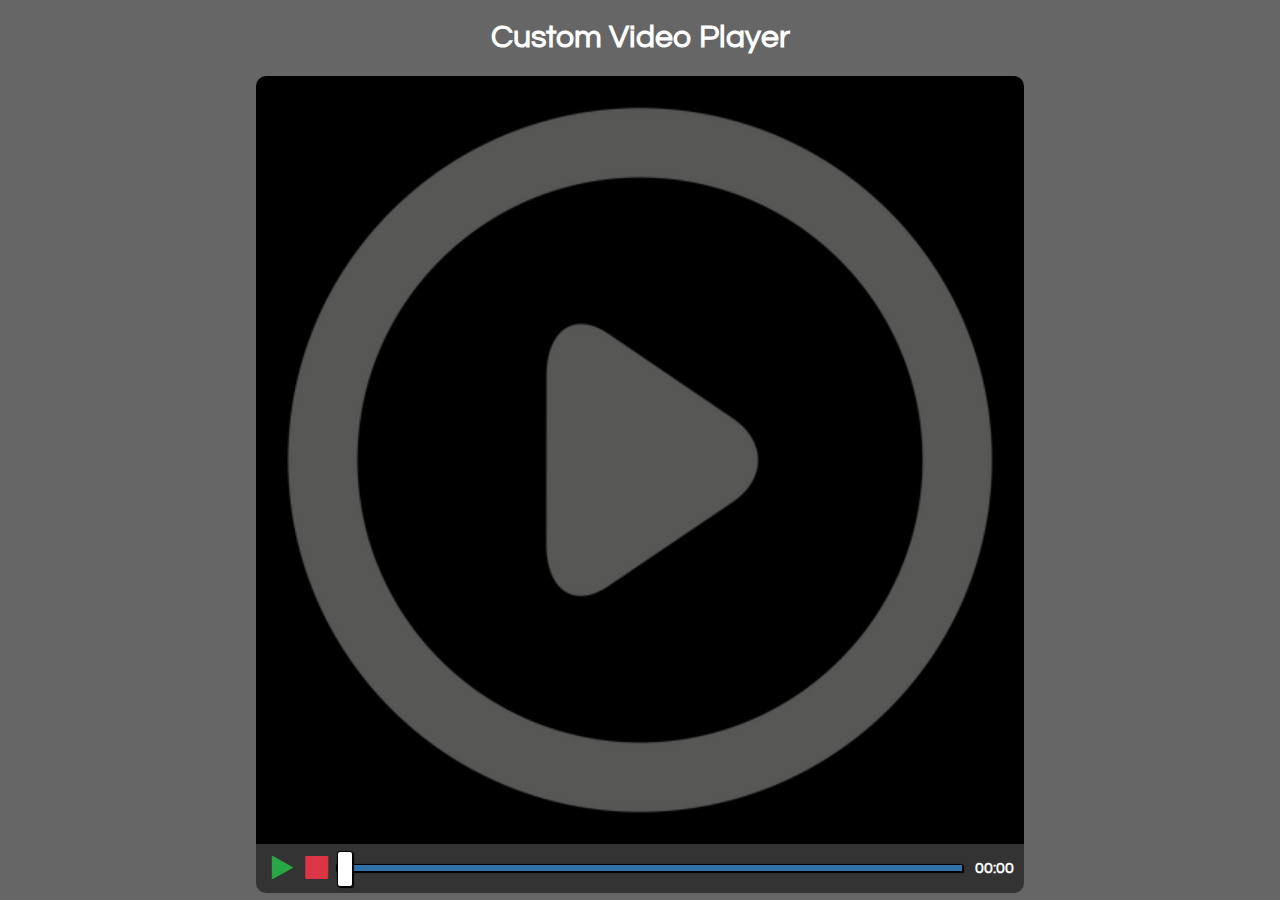
==== fishingman.html @ 7bef89db "Sample markup" ====
<!DOCTYPE html>
<html lang="en">
  <head>
    <meta charset="UTF-8" />
    <meta name="viewport" content="width=device-width, initial-scale=1.0" />
    <meta http-equiv="X-UA-Compatible" content="ie=edge" />
    <title>Custom Video Player</title>
    <link
      href="https://stackpath.bootstrapcdn.com/font-awesome/4.7.0/css/font-awesome.min.css"
      rel="stylesheet"
      integrity="sha384-wvfXpqpZZVQGK6TAh5PVlGOfQNHSoD2xbE+QkPxCAFlNEevoEH3Sl0sibVcOQVnN"
      crossorigin="anonymous"
    />
    <link rel="stylesheet" href="css/progress.css" />
    <link rel="stylesheet" href="css/style.css" />
  </head>
  <body>
    <h1>Custom Video Player</h1>
    <video
      src="videos/gone.mp4"
      id="video"
      class="screen"
      poster="img/poster.png"
    ></video>
    <div class="controls">
      <button class="btn" id="play">
        <i class="fa fa-play fa-2x"></i>
      </button>
      <button class="btn" id="stop">
        <i class="fa fa-stop fa-2x"></i>
      </button>
      <input
        type="range"
        id="progress"
        class="progress"
        min="0"
        max="100"
        step="0.1"
        value="0"
      />
      <span class="timestamp" id="timestamp">00:00</span>
    </div>

    <script src="script.js"></script>
  </body>
</html>
---- css/progress.css ----
/* SOURCE: https://css-tricks.com/styling-cross-browser-compatible-range-inputs-css/ */

input[type='range'] {
	-webkit-appearance: none; /* Hides the slider so that custom slider can be made */
	width: 100%; /* Specific width is required for Firefox. */
	background: transparent; /* Otherwise white in Chrome */
}

input[type='range']::-webkit-slider-thumb {
	-webkit-appearance: none;
}

input[type='range']:focus {
	outline: none; /* Removes the blue border. You should probably do some kind of focus styling for accessibility reasons though. */
}

input[type='range']::-ms-track {
	width: 100%;
	cursor: pointer;

	/* Hides the slider so custom styles can be added */
	background: transparent;
	border-color: transparent;
	color: transparent;
}

/* Special styling for WebKit/Blink */
input[type='range']::-webkit-slider-thumb {
	-webkit-appearance: none;
	border: 1px solid #000000;
	height: 36px;
	width: 16px;
	border-radius: 3px;
	background: #ffffff;
	cursor: pointer;
	margin-top: -14px; /* You need to specify a margin in Chrome, but in Firefox and IE it is automatic */
	box-shadow: 1px 1px 1px #000000, 0px 0px 1px #0d0d0d; /* Add cool effects to your sliders! */
}

/* All the same stuff for Firefox */
input[type='range']::-moz-range-thumb {
	box-shadow: 1px 1px 1px #000000, 0px 0px 1px #0d0d0d;
	border: 1px solid #000000;
	height: 36px;
	width: 16px;
	border-radius: 3px;
	background: #ffffff;
	cursor: pointer;
}

/* All the same stuff for IE */
input[type='range']::-ms-thumb {
	box-shadow: 1px 1px 1px #000000, 0px 0px 1px #0d0d0d;
	border: 1px solid #000000;
	height: 36px;
	width: 16px;
	border-radius: 3px;
	background: #ffffff;
	cursor: pointer;
}

input[type='range']::-webkit-slider-runnable-track {
	width: 100%;
	height: 8.4px;
	cursor: pointer;
	box-shadow: 1px 1px 1px #000000, 0px 0px 1px #0d0d0d;
	background: #3071a9;
	border-radius: 1.3px;
	border: 0.2px solid #010101;
}

input[type='range']:focus::-webkit-slider-runnable-track {
	background: #367ebd;
}

input[type='range']::-moz-range-track {
	width: 100%;
	height: 8.4px;
	cursor: pointer;
	box-shadow: 1px 1px 1px #000000, 0px 0px 1px #0d0d0d;
	background: #3071a9;
	border-radius: 1.3px;
	border: 0.2px solid #010101;
}

input[type='range']::-ms-track {
	width: 100%;
	height: 8.4px;
	cursor: pointer;
	background: transparent;
	border-color: transparent;
	border-width: 16px 0;
	color: transparent;
}
input[type='range']::-ms-fill-lower {
	background: #2a6495;
	border: 0.2px solid #010101;
	border-radius: 2.6px;
	box-shadow: 1px 1px 1px #000000, 0px 0px 1px #0d0d0d;
}
input[type='range']:focus::-ms-fill-lower {
	background: #3071a9;
}
input[type='range']::-ms-fill-upper {
	background: #3071a9;
	border: 0.2px solid #010101;
	border-radius: 2.6px;
	box-shadow: 1px 1px 1px #000000, 0px 0px 1px #0d0d0d;
}
input[type='range']:focus::-ms-fill-upper {
	background: #367ebd;
}
---- css/style.css ----
@import url('https://fonts.googleapis.com/css?family=Questrial&display=swap');

* {
  box-sizing: border-box;
}

body {
  font-family: 'Questrial', sans-serif;
  background-color: #666;
  display: flex;
  flex-direction: column;
  align-items: center;
  justify-content: center;
  max-height: 100vh;
  margin: 0;
}

h1 {
  color: #fff;
}

.screen {
  cursor: pointer;
  width: 60%;
  background-color: #000 !important;
  border-top-left-radius: 10px;
  border-top-right-radius: 10px;
}

.controls {
  background: #333;
  color: #fff;
  width: 60%;
  border-bottom-left-radius: 10px;
  border-bottom-right-radius: 10px;
  display: flex;
  justify-content: center;
  align-items: center;
  padding: 10px;
}

.controls .btn {
  border: 0;
  background: transparent;
  cursor: pointer;
}

.controls .fa-play {
  color: #28a745;
}

.controls .fa-stop {
  color: #dc3545;
}

.controls .fa-pause {
  color: #fff;
}

.controls .timestamp {
  color: #fff;
  font-weight: bold;
  margin-left: 10px;
}

.btn:focus {
  outline: 0;
}

@media (max-width: 800px) {
  .screen,
  .controls {
    width: 90%;
  }
}
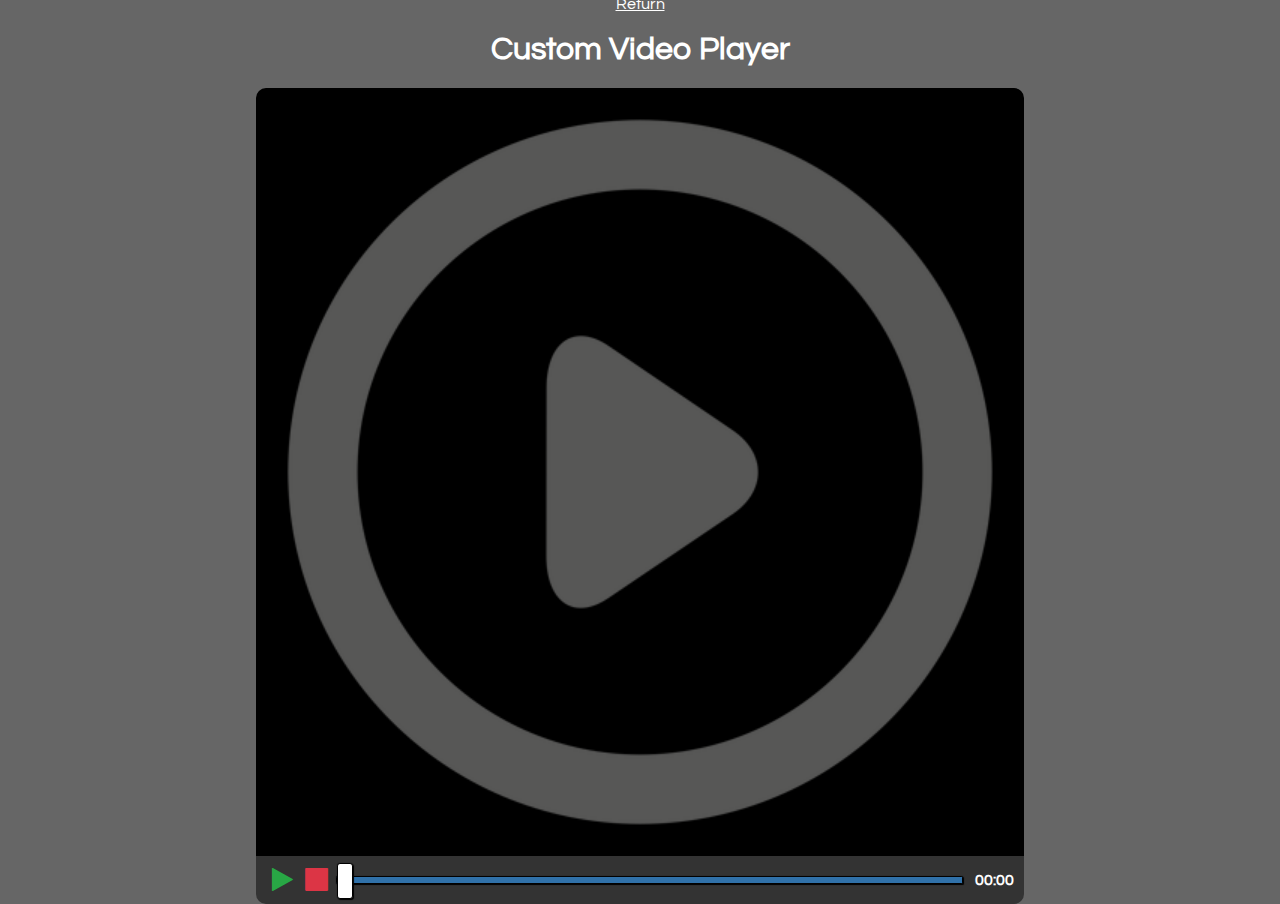
==== commit 62eae0cd: "gh-pages" ====
--- a/fishingman.html
+++ b/fishingman.html
@@ -15,6 +15,9 @@
     <link rel="stylesheet" href="css/style.css" />
   </head>
   <body>
+    <div class="return">
+      <a href="index.html">Return</a>
+    </div>
     <h1>Custom Video Player</h1>
     <video
       src="videos/gone.mp4"
--- a/css/style.css
+++ b/css/style.css
@@ -13,6 +13,10 @@
   justify-content: center;
   max-height: 100vh;
   margin: 0;
+}
+
+.return a{
+  color:#fff;
 }
 
 h1 {
@@ -72,4 +76,6 @@
   .controls {
     width: 90%;
   }
-}+}
+
+
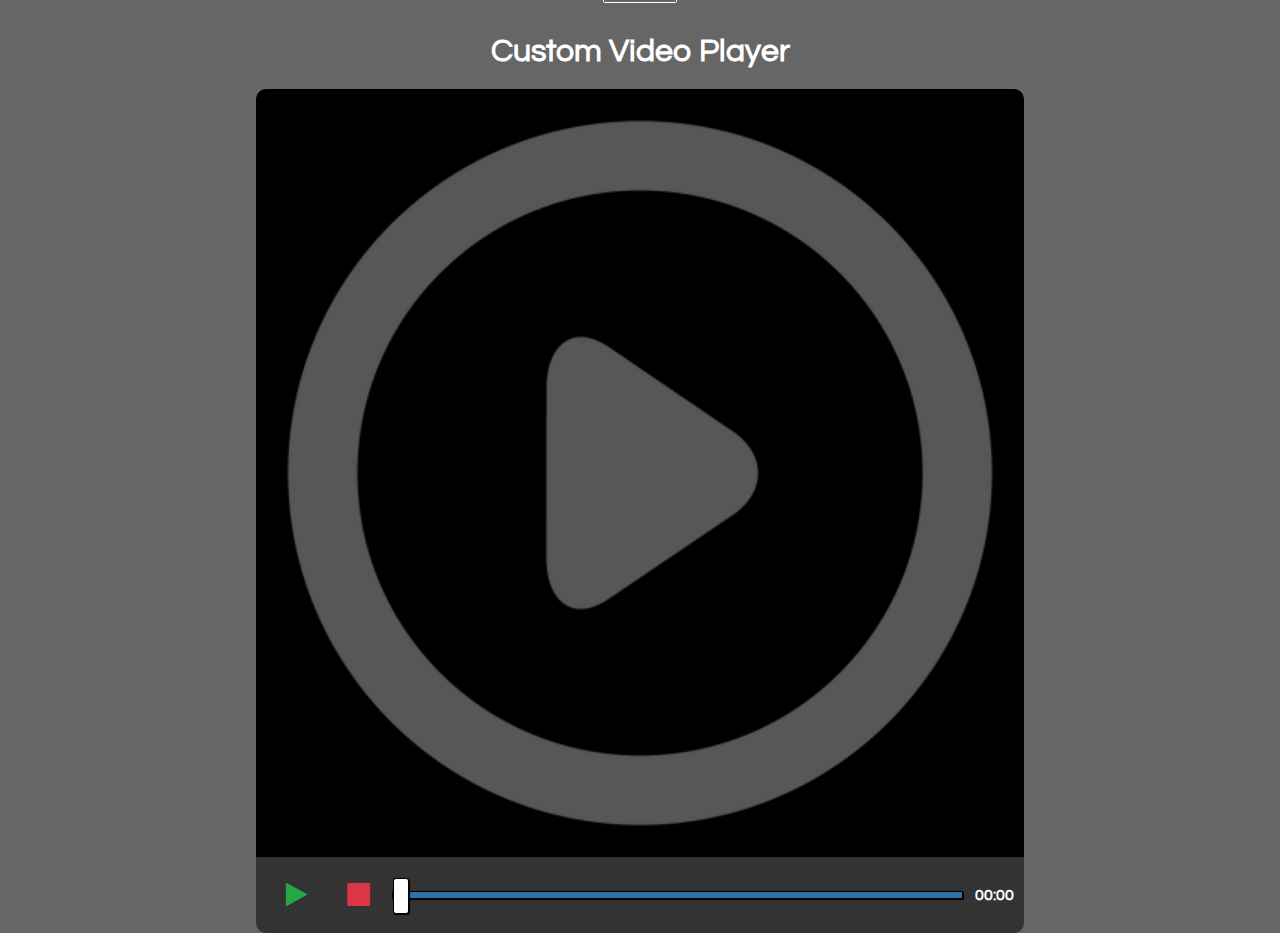
==== commit b9b9e46a: "Added button" ====
--- a/fishingman.html
+++ b/fishingman.html
@@ -15,9 +15,7 @@
     <link rel="stylesheet" href="css/style.css" />
   </head>
   <body>
-    <div class="return">
-      <a href="index.html">Return</a>
-    </div>
+    <button> <a href="index.html">Return</a></button>
     <h1>Custom Video Player</h1>
     <video
       src="videos/gone.mp4"
--- a/css/style.css
+++ b/css/style.css
@@ -78,4 +78,24 @@
   }
 }
 
+button a{
+    color:#fff; 
+    text-decoration: none; 
+}
 
+button {
+    padding: 0.35em 1.2em;
+    border: 0.1em solid #FFFFFF;
+    margin: 10px 0.3em ;
+    border-radius: 0.12em;
+    color: #FFFFFF;
+    text-align: center;
+    transition: all 0.7s;
+    background-color: transparent;
+}
+
+button:hover {
+    color: #000000;
+    background-color: #FFFFFF;
+    cursor: pointer;
+}
